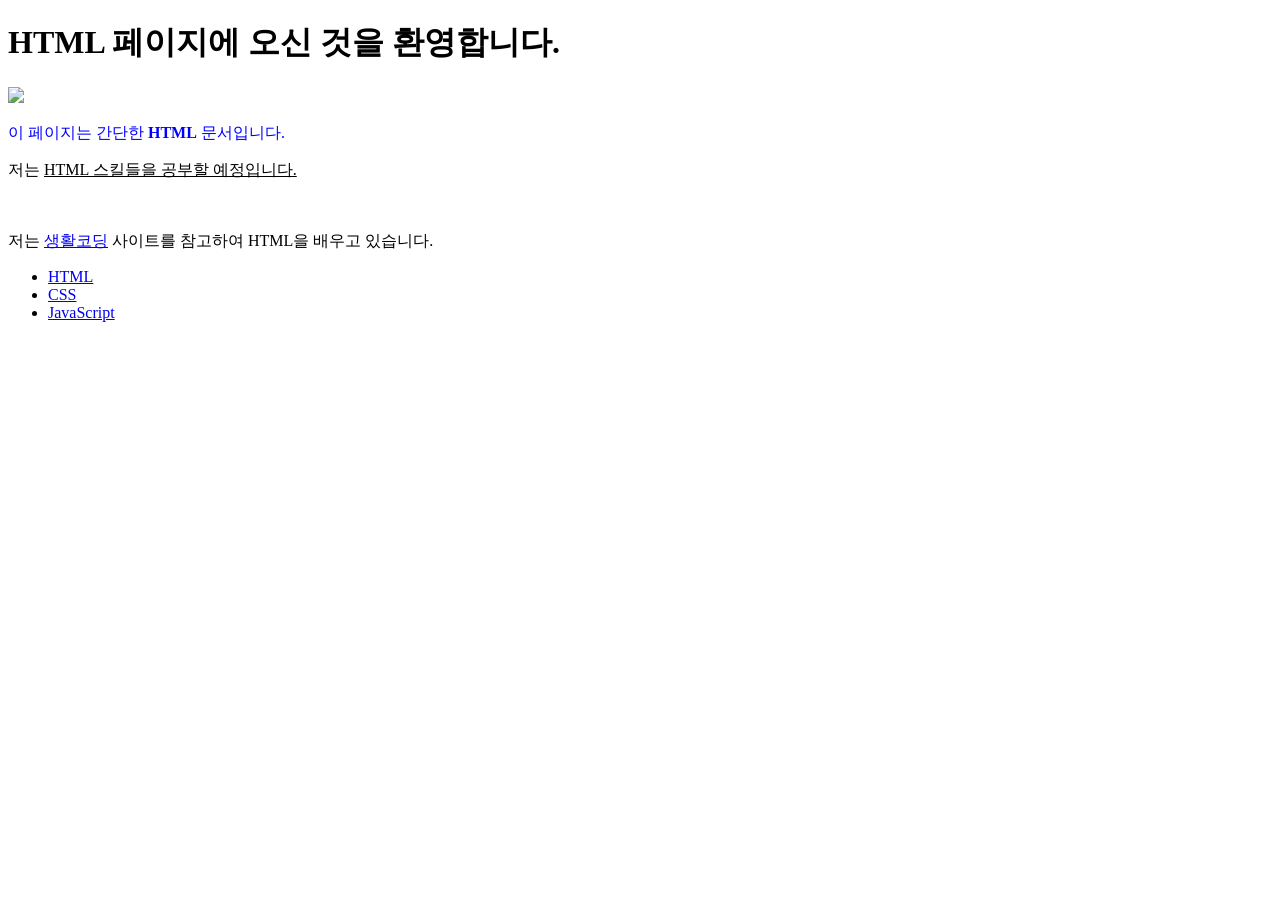
==== index.html @ 6a17b656 "HTML Exam page" ====
<!DOCTYPE html>
<html lang="en">
<head>
    <meta charset="UTF-8">
    <meta name="viewport" content="width=device-width, initial-scale=1.0">
    <title>HTML Example</title>
</head>
<body>
    <h1>HTML 페이지에 오신 것을 환영합니다.</h1>
    <img src="https://encrypted-tbn0.gstatic.com/images?q=tbn:ANd9GcS9I9gawgLUYATHUojgpstEa6NFQetSGmu8SomZ_G439A&s=10" width="200">
    <p style="color: blue;">이 페이지는 간단한 <strong>HTML</strong> 문서입니다.</p>
    <p>저는 <u>HTML 스킬들을 공부할 예정입니다.</u></p>
    <br>
    <p>
        저는  
        <a href="https://opentutorials.org/course/3084/18408">생활코딩</a>
        사이트를 참고하여 HTML을 배우고 있습니다.
    </p>
    <ul>
        <li><a href="1.html">HTML</a></li>
        <li><a href="2.html">CSS</a></li>
        <li><a href="3.html">JavaScript</a></li>
    </ul>
</body>
</html>
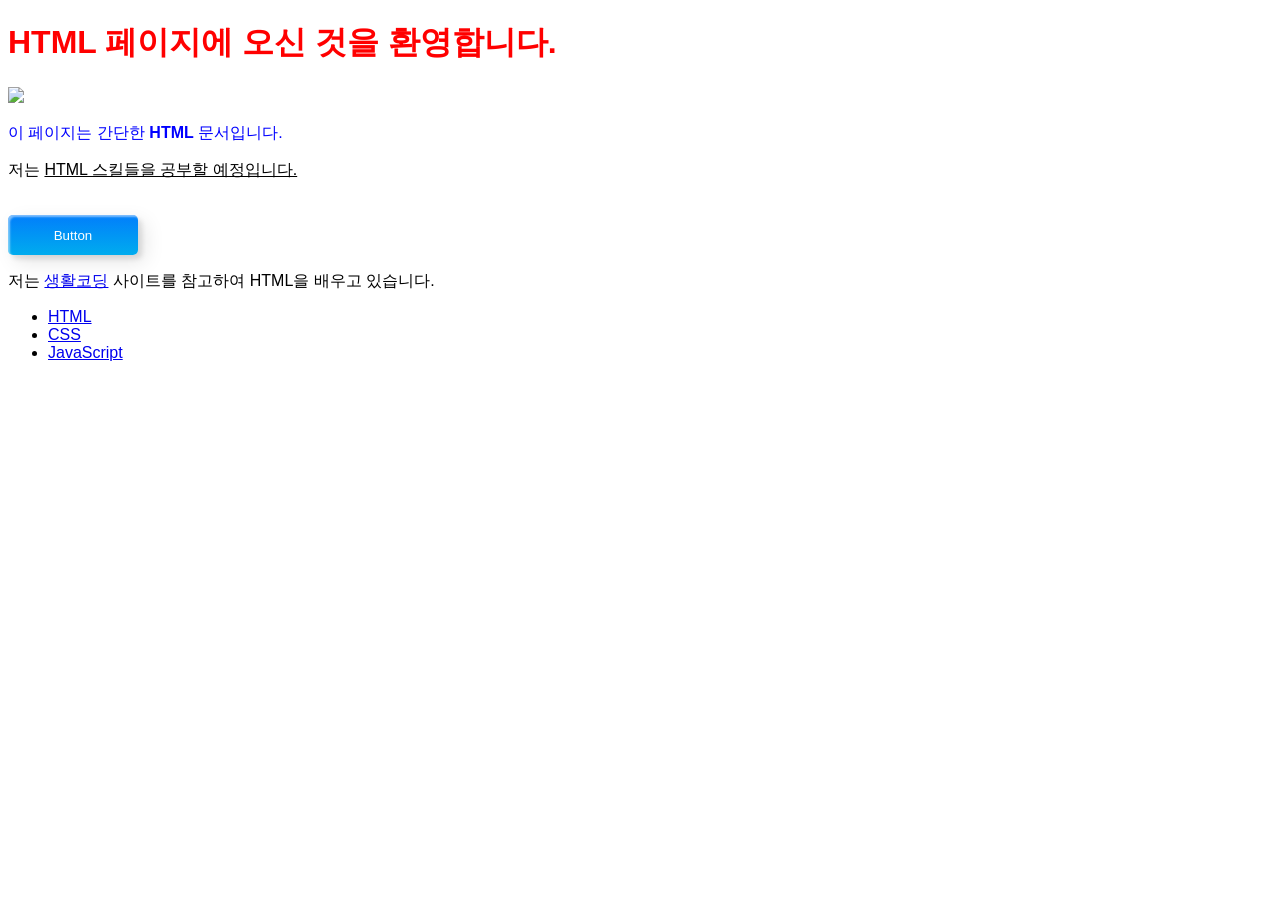
==== commit ffe213e7: "CSS exam, add button" ====
--- a/index.html
+++ b/index.html
@@ -1,16 +1,23 @@
 <!DOCTYPE html>
 <html lang="en">
 <head>
+    <style>
+        body {
+            font-family: 'Open Sans', sans-serif;
+        }
+    </style>
     <meta charset="UTF-8">
     <meta name="viewport" content="width=device-width, initial-scale=1.0">
     <title>HTML Example</title>
+    <link href="styles/style.css" rel="stylesheet">
 </head>
 <body>
-    <h1>HTML 페이지에 오신 것을 환영합니다.</h1>
+    <h1 style="color: red;">HTML 페이지에 오신 것을 환영합니다.</h1>
     <img src="https://encrypted-tbn0.gstatic.com/images?q=tbn:ANd9GcS9I9gawgLUYATHUojgpstEa6NFQetSGmu8SomZ_G439A&s=10" width="200">
     <p style="color: blue;">이 페이지는 간단한 <strong>HTML</strong> 문서입니다.</p>
     <p>저는 <u>HTML 스킬들을 공부할 예정입니다.</u></p>
     <br>
+    <button class="custom-btn btn-3"><span>Button</span></button>
     <p>
         저는  
         <a href="https://opentutorials.org/course/3084/18408">생활코딩</a>
--- a/styles/style.css
+++ b/styles/style.css
@@ -0,0 +1,88 @@
+.custom-btn {
+  width: 130px;
+  height: 40px;
+  color: #fff;
+  border-radius: 5px;
+  padding: 10px 25px;
+  font-family: 'Lato', sans-serif;
+  font-weight: 500;
+  background: transparent;
+  cursor: pointer;
+  transition: all 0.3s ease;
+  position: relative;
+  display: inline-block;
+   box-shadow:inset 2px 2px 2px 0px rgba(255,255,255,.5),
+   7px 7px 20px 0px rgba(0,0,0,.1),
+   4px 4px 5px 0px rgba(0,0,0,.1);
+  outline: none;
+}
+
+.btn-3 {
+  background: rgb(0,172,238);
+background: linear-gradient(0deg, rgba(0,172,238,1) 0%, rgba(2,126,251,1) 100%);
+  width: 130px;
+  height: 40px;
+  line-height: 42px;
+  padding: 0;
+  border: none;
+  
+}
+.btn-3 span {
+  position: relative;
+  display: block;
+  width: 100%;
+  height: 100%;
+}
+.btn-3:before,
+.btn-3:after {
+  position: absolute;
+  content: "";
+  right: 0;
+  top: 0;
+   background: rgba(2,126,251,1);
+  transition: all 0.3s ease;
+}
+.btn-3:before {
+  height: 0%;
+  width: 2px;
+}
+.btn-3:after {
+  width: 0%;
+  height: 2px;
+}
+.btn-3:hover{
+   background: transparent;
+  box-shadow: none;
+}
+.btn-3:hover:before {
+  height: 100%;
+}
+.btn-3:hover:after {
+  width: 100%;
+}
+.btn-3 span:hover{
+   color: rgba(2,126,251,1);
+}
+.btn-3 span:before,
+.btn-3 span:after {
+  position: absolute;
+  content: "";
+  left: 0;
+  bottom: 0;
+   background: rgba(2,126,251,1);
+  transition: all 0.3s ease;
+}
+.btn-3 span:before {
+  width: 2px;
+  height: 0%;
+}
+.btn-3 span:after {
+  width: 0%;
+  height: 2px;
+}
+.btn-3 span:hover:before {
+  height: 100%;
+}
+.btn-3 span:hover:after {
+  width: 100%;
+}
